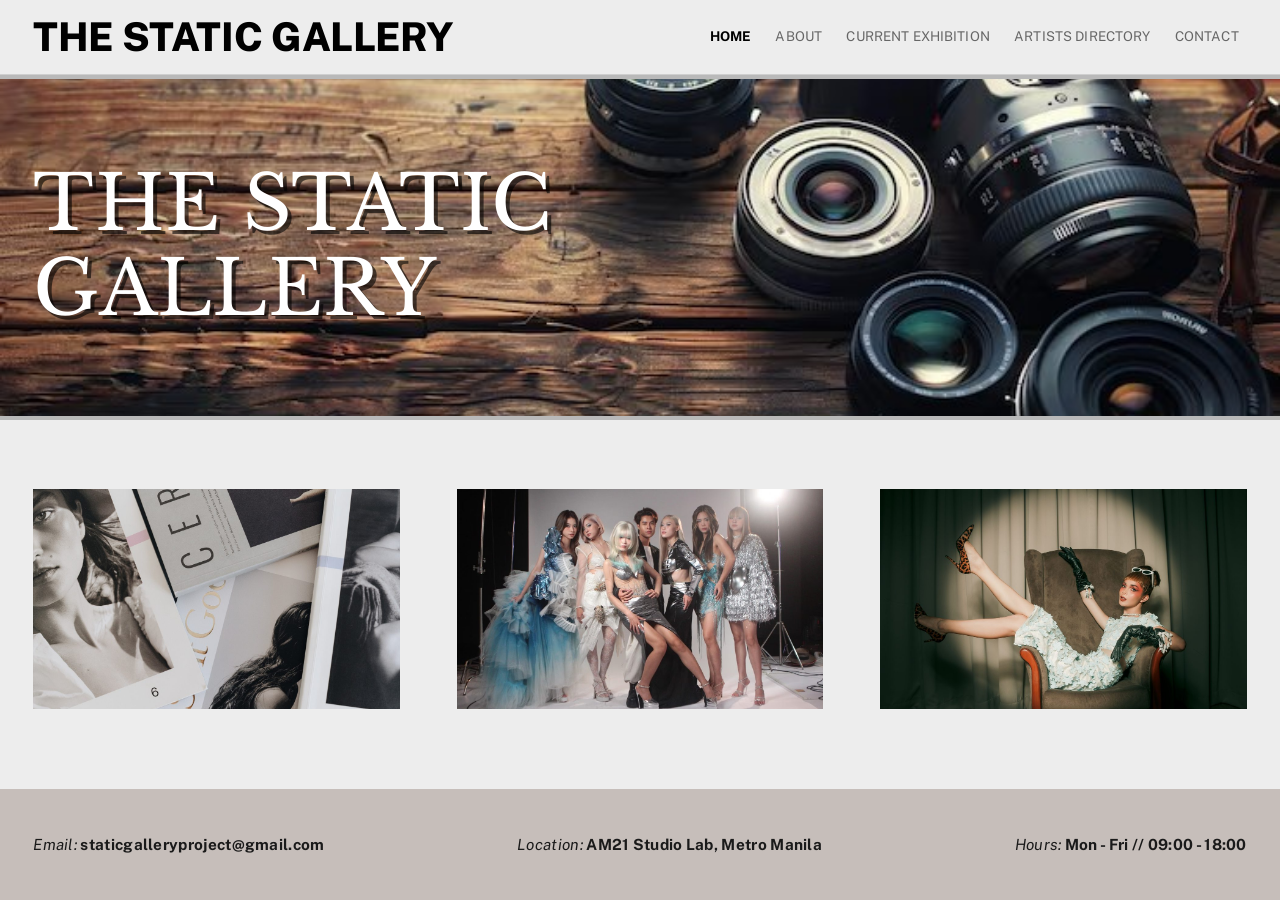
==== index.html @ 24ad0167 "Add files via upload" ====
<!DOCTYPE html>
<html lang="en">
<head>
  <meta charset="utf-8">
  <meta name="viewport" content="width=device-width, initial-scale=1">
  <title>The Static Gallery</title>
  <meta name="description" content="A community-driven digital archive of independent local photographers, built on lightweight static frontend architecture.">
  <meta name="theme-color" content="#ededed">
  <link rel="icon" href="data:image/svg+xml,%3Csvg xmlns='http://www.w3.org/2000/svg' viewBox='0 0 32 32'%3E%3Crect width='32' height='32' fill='%23c2b19c'/%3E%3Ccircle cx='16' cy='16' r='8' fill='none' stroke='%23000' stroke-width='3'/%3E%3C/svg%3E">
  <link rel="stylesheet" href="vendor/bootstrap.min.css">
  <link rel="stylesheet" href="css/style.css">
</head>
<body>
  <div class="curtain" aria-hidden="true"><span>The Static Gallery</span></div>
  <a class="skip-link" href="#main">Skip to content</a>

  <header class="site-header">
    <nav class="navbar navbar-expand-lg" aria-label="Main navigation">
      <a class="brand" href="index.html">The Static Gallery</a>
      <button class="navbar-toggler" type="button" data-bs-toggle="collapse" data-bs-target="#mainNav" aria-controls="mainNav" aria-expanded="false" aria-label="Toggle navigation">
        <span class="navbar-toggler-icon"></span>
      </button>
      <div class="collapse navbar-collapse justify-content-end" id="mainNav">
        <ul class="navbar-nav site-nav"><li class="nav-item"><a class="nav-link active" href="index.html" aria-current="page">Home</a></li><li class="nav-item"><a class="nav-link" href="about.html">About</a></li><li class="nav-item"><a class="nav-link" href="exhibition.html">Current Exhibition</a></li><li class="nav-item"><a class="nav-link" href="artists.html">Artists Directory</a></li><li class="nav-item"><a class="nav-link" href="contact.html">Contact</a></li></ul>
      </div>
    </nav>
  </header>

  <main id="main">
    <section class="hero" aria-label="Welcome">
      <img src="images/hero.jpg" alt="Vintage camera lenses and a DSLR resting on a wooden table" width="740" height="231">
      <h1 class="hero-title">The Static Gallery</h1>
    </section>
    <section class="home-grid" aria-label="Featured photographs"><a class="photo" href="images/home-magazines.jpg" data-lightbox="home"><img src="images/home-magazines.jpg" alt="Stack of black-and-white fashion magazines" width="1200" height="800"></a><a class="photo" href="images/home-group.jpg" data-lightbox="home"><img src="images/home-group.jpg" alt="Seven models in couture on a white studio set" width="1200" height="800"></a><a class="photo" href="images/home-armchair.jpg" data-lightbox="home"><img src="images/home-armchair.jpg" alt="Model in a lace dress lounging in a velvet armchair under a spotlight" width="1200" height="800"></a></section>
  </main>

  <footer class="site-footer">
    <div class="footer-grid">
      <span><em>Email:</em> <a href="mailto:staticgalleryproject@gmail.com">staticgalleryproject@gmail.com</a></span>
      <span><em>Location:</em> AM21 Studio Lab, Metro Manila</span>
      <span><em>Hours:</em> Mon - Fri // 09:00 - 18:00</span>
    </div>
  </footer>

  <script src="vendor/bootstrap.bundle.min.js"></script>
  <script src="js/main.js"></script>
</body>
</html>
---- css/style.css ----
@font-face{font-family:"Public Sans";font-weight:400;font-style:normal;font-display:swap;src:url("../fonts/public-sans-latin-400-normal.woff2") format("woff2")}
@font-face{font-family:"Public Sans";font-weight:400;font-style:italic;font-display:swap;src:url("../fonts/public-sans-latin-400-italic.woff2") format("woff2")}
@font-face{font-family:"Public Sans";font-weight:600;font-style:normal;font-display:swap;src:url("../fonts/public-sans-latin-600-normal.woff2") format("woff2")}
@font-face{font-family:"Public Sans";font-weight:600;font-style:italic;font-display:swap;src:url("../fonts/public-sans-latin-600-italic.woff2") format("woff2")}
@font-face{font-family:"Public Sans";font-weight:700;font-style:normal;font-display:swap;src:url("../fonts/public-sans-latin-700-normal.woff2") format("woff2")}
@font-face{font-family:"Public Sans";font-weight:800;font-style:normal;font-display:swap;src:url("../fonts/public-sans-latin-800-normal.woff2") format("woff2")}
@font-face{font-family:"Libre Baskerville";font-weight:400;font-style:normal;font-display:swap;src:url("../fonts/libre-baskerville-latin-400-normal.woff2") format("woff2")}

:root{
  --bg:#ededed;          
  --ink:#000;            
  --text:#1a1a1a;
  --muted:#666;        
  --tan:#c2b19c;         
  --tan-deep:#a8947b;    
  --footer:#c6beba;      
  --rule:#cfcfcf;
  --font-sans:"Public Sans",system-ui,-apple-system,"Segoe UI",Roboto,Arial,sans-serif;
  --font-serif:"Libre Baskerville",Georgia,"Times New Roman",serif;
  --gutter:clamp(1rem,2.6vw,2.3rem);
  --ease:cubic-bezier(.77,0,.18,1);
}

*,*::before,*::after{box-sizing:border-box}
html{scroll-behavior:smooth}
body{
  margin:0;background:var(--bg);color:var(--text);
  font-family:var(--font-sans);font-size:1rem;line-height:1.55;
  min-height:100vh;display:flex;flex-direction:column;overflow-x:hidden;
}
main{flex:1 0 auto}
img{max-width:100%;display:block}
a{color:inherit}
:focus-visible{outline:3px solid var(--ink);outline-offset:3px}

.skip-link{position:absolute;left:-999px;top:0;background:var(--ink);color:#fff;padding:.6rem 1rem;z-index:3000}
.skip-link:focus{left:0}

/* ---------- Header / navbar ---------- */
.site-header{background:var(--bg);border-bottom:1px solid var(--rule);position:sticky;top:0;z-index:1000}
.site-header .navbar{padding:0 var(--gutter);min-height:4.6rem}
.brand{
  font-weight:800;text-transform:uppercase;text-decoration:none;color:var(--ink);
  font-size:clamp(1.35rem,3.1vw,2.55rem);line-height:1;letter-spacing:-.01em;padding:.55rem 0;
}
.brand:hover{color:var(--ink)}
.site-nav{gap:clamp(.4rem,.65vw,.7rem)}
.site-nav .nav-link{
  position:relative;color:var(--muted);text-transform:uppercase;
  font-size:clamp(.78rem,1.05vw,.98rem);padding:.4rem 0;letter-spacing:.01em;
  transition:color .25s;
}
.site-nav .nav-link::after{
  content:"";position:absolute;left:0;right:0;bottom:.05rem;height:2px;background:var(--ink);
  transform:scaleX(0);transform-origin:left;transition:transform .35s var(--ease);
}
.site-nav .nav-link:hover,.site-nav .nav-link:focus-visible{color:var(--ink)}
.site-nav .nav-link:hover::after{transform:scaleX(1)}
.site-nav .nav-link.active{color:var(--ink);font-weight:700}
.navbar-toggler{border:2px solid var(--ink);border-radius:0;padding:.35rem .55rem}
.navbar-toggler:focus{box-shadow:none;outline:3px solid var(--ink);outline-offset:2px}
.navbar-toggler-icon{
  background-image:url("data:image/svg+xml,%3csvg xmlns='http://www.w3.org/2000/svg' viewBox='0 0 30 30'%3e%3cpath stroke='%23000' stroke-linecap='square' stroke-miterlimit='10' stroke-width='2.5' d='M4 8h22M4 15h22M4 22h22'/%3e%3c/svg%3e");
}
@media (max-width:991.98px){
  .site-nav{padding:.4rem 0 1.1rem;gap:0;border-top:1px solid var(--rule)}
  .site-nav .nav-link{padding:.8rem 0;font-size:1rem;border-bottom:1px solid var(--rule)}
  .site-nav .nav-link::after{display:none}
}

/* ---------- Shared bits ---------- */
.wrap{padding-inline:var(--gutter);max-width:1600px;margin-inline:auto}
.page-title{
  font-weight:800;text-transform:uppercase;color:var(--ink);line-height:1.02;
  font-size:clamp(2.1rem,5.3vw,3.9rem);letter-spacing:-.005em;margin:0;
}
.btn-tan{
  display:inline-block;background:var(--tan);color:var(--text);border:0;border-radius:1.1rem;
  font-style:italic;text-transform:uppercase;text-decoration:none;font-size:.95rem;font-weight:400;
  padding:1.1rem 1.5rem;line-height:1;cursor:pointer;
  transition:background .25s,transform .25s var(--ease);
}
.btn-tan:hover{background:var(--tan-deep);color:var(--ink);transform:translateY(-2px)}
.btn-tan:active{transform:translateY(0)}

/* Images: a print "develops" from grey to colour as the page opens */
.photo{display:block;overflow:hidden;background:#d9d9d9;position:relative}
.photo img{width:100%;height:100%;object-fit:cover;animation:develop 1.5s .55s both ease-out;transition:transform .8s var(--ease)}
.photo:hover img{transform:scale(1.035)}
@keyframes develop{from{filter:grayscale(1) contrast(1.15) brightness(.8)}to{filter:none}}

/* ---------- Home ---------- */
.hero{position:relative;height:clamp(230px,27vw,430px);border-bottom:4px solid #b9b9b9;border-top:4px solid #b9b9b9;overflow:hidden;background:#333}
.hero img{position:absolute;inset:0;width:100%;height:100%;object-fit:cover;object-position:center}
.hero-title{
  position:absolute;left:var(--gutter);top:50%;transform:translateY(-50%);margin:0;max-width:min(92%,16ch);
  font-family:var(--font-serif);font-weight:400;text-transform:uppercase;color:#fff;
  font-size:clamp(2.1rem,5.9vw,5.1rem);line-height:1.12;letter-spacing:.005em;
  text-shadow:4px 4px 0 rgba(0,0,0,.6);
}
.home-grid{display:grid;grid-template-columns:repeat(3,1fr);gap:clamp(1rem,4.4vw,4rem);padding:clamp(2rem,5.4vw,5rem) var(--gutter) clamp(2.5rem,6vw,6rem)}
.home-grid .photo{aspect-ratio:5/3}
.home-grid .photo:nth-child(2) img{animation-delay:.7s}
.home-grid .photo:nth-child(3) img{animation-delay:.85s}
@media (max-width:767.98px){.home-grid{grid-template-columns:1fr}.hero-title{text-shadow:3px 3px 0 rgba(0,0,0,.6)}}

/* ---------- About ---------- */
.about{display:grid;grid-template-columns:minmax(0,1fr) minmax(0,.42fr);gap:clamp(2rem,6vw,6rem);align-items:start;padding:clamp(2rem,4.5vw,4rem) var(--gutter) clamp(3rem,6vw,5rem)}
.about-copy .page-title{margin-bottom:clamp(1.6rem,4.2vw,3.7rem)}
.about-copy p{
  margin:0 0 clamp(2rem,5vw,4.4rem);text-align:justify;hyphens:none;
  font-size:clamp(1.02rem,1.75vw,1.62rem);line-height:1.55;letter-spacing:.055em;color:#111;
}
.about-photo{aspect-ratio:452/678;margin-top:clamp(0rem,2vw,1.6rem)}
@media (max-width:991.98px){
  .about{grid-template-columns:1fr}
  .about-copy p{text-align:left;letter-spacing:.03em}
  .about-photo{max-width:420px;margin-top:0}
}

/* ---------- Current exhibition ---------- */
.page-head{padding:clamp(1.8rem,4vw,3.5rem) var(--gutter) clamp(1.4rem,3.4vw,3.2rem)}
.exhibit-grid{display:grid;grid-template-columns:repeat(3,1fr);gap:clamp(.9rem,2.1vw,1.9rem);padding:0 var(--gutter) clamp(2.5rem,6vw,5rem)}
.exhibit-grid .photo{aspect-ratio:5/3}
.exhibit-grid .photo img{animation:none;filter:none}
@media (max-width:991.98px){.exhibit-grid{grid-template-columns:repeat(2,1fr)}}
@media (max-width:575.98px){.exhibit-grid{grid-template-columns:1fr}}

/* ---------- Artists directory ---------- */
.artists{display:grid;grid-template-columns:repeat(3,1fr);gap:clamp(2rem,3vw,3rem);padding:0 var(--gutter) clamp(3rem,6vw,6rem)}
.artist{display:flex;flex-direction:column;align-items:center;text-align:center}
.artist-photo{width:min(14.5rem,62%);aspect-ratio:1;border-radius:50%;border:3px solid var(--ink)}
.artist-photo img{object-position:center 20%}
.artist-name{margin:1.05rem 0 .5rem;font-style:italic;font-weight:400;font-size:1.2rem;color:var(--muted)}
.artist-desc{max-width:25rem;margin:0 0 2rem;font-size:1.1rem;line-height:1.45;color:var(--ink);text-underline-offset:3px;transition:text-decoration-thickness .2s}
.artist-desc:hover{text-decoration-thickness:3px}
.artist .btn-tan{margin-top:auto;text-decoration:underline;text-underline-offset:3px;padding:1.05rem 1.45rem}
@media (max-width:991.98px){
  .artists{grid-template-columns:1fr;gap:3.2rem}
  .artist-photo{width:12.5rem}
}

/* ---------- Artist portfolio ---------- */
.back-link{display:inline-block;margin:clamp(1.2rem,2.6vw,2rem) 0 clamp(.9rem,2vw,1.5rem);text-transform:uppercase;text-decoration:none;font-size:.95rem;color:var(--text)}
.back-link span{display:inline-block;transition:transform .3s var(--ease)}
.back-link:hover span{transform:translateX(-5px)}
.back-link:hover{text-decoration:underline;text-underline-offset:3px}
.portfolio{display:grid;grid-template-columns:minmax(0,.31fr) minmax(0,1fr);gap:clamp(1.5rem,3.3vw,3.2rem);padding:clamp(1.2rem,2.5vw,2.2rem) 0 clamp(3rem,6vw,5.5rem);align-items:start}
.profile{display:flex;flex-direction:column;align-items:flex-start;gap:1.2rem}
.profile .artist-photo{width:min(100%,15.5rem)}
.profile p{margin:0;font-size:1rem;max-width:20rem}
.work-grid{display:grid;grid-template-columns:repeat(3,1fr);gap:clamp(.7rem,1.8vw,1.6rem)}
.work-grid .photo{aspect-ratio:1;border:1px solid #444}
.work-grid .photo img{object-position:center 25%}
.artist-switch{display:flex;justify-content:space-between;gap:1rem;flex-wrap:wrap;padding:0 0 clamp(2.5rem,5vw,4rem)}
.artist-switch a{font-style:italic;text-transform:uppercase;font-size:.9rem;color:var(--text);text-underline-offset:3px}
@media (max-width:991.98px){
  .portfolio{grid-template-columns:1fr}
  .profile{flex-direction:row;align-items:center;gap:1.4rem}
  .profile .artist-photo{width:8.5rem;flex:0 0 auto}
}
@media (max-width:575.98px){.work-grid{grid-template-columns:repeat(2,1fr)}.profile p{font-size:.95rem}}

/* ---------- Contact ---------- */
.contact{display:grid;grid-template-columns:minmax(0,1fr) minmax(280px,.3fr);column-gap:clamp(2rem,6.5vw,8rem);align-items:stretch;padding:0 var(--gutter) clamp(3rem,6vw,5.5rem)}
.contact>.contact-photo{grid-column:1;grid-row:1;min-height:14rem}
.contact>.form-stack{grid-column:2;grid-row:1}
.contact>.form-actions{grid-column:2;grid-row:2;margin-top:1.6rem}
.contact>.form-note,.contact>.form-success{grid-column:2;grid-row:3}
.contact-photo img{object-position:center}
.form-stack{display:flex;flex-direction:column;gap:clamp(1rem,2.4vw,1.75rem)}
.field{position:relative}
.field input{
  width:100%;height:clamp(3.6rem,6.7vw,6.1rem);background:#fff;border:1px solid var(--ink);border-radius:0;
  text-align:center;font:italic 400 1rem var(--font-sans);color:var(--text);padding:0 1rem;
  transition:box-shadow .25s,background .25s;
}
.field input::placeholder{color:#555;opacity:1}
.field input:focus{outline:none;box-shadow:6px 6px 0 var(--tan);background:#fffefb}
.field input.is-invalid{border-color:#a1260f;box-shadow:6px 6px 0 #e7b9ae}
.field .err{display:none;color:#a1260f;font-size:.85rem;margin-top:.4rem}
.field input.is-invalid ~ .err{display:block}
.form-actions{display:flex;justify-content:flex-end}
.form-actions .btn-tan{border-radius:2rem;font-style:normal;font-size:.9rem;padding:.95rem 1.4rem}
.form-note{margin-top:1rem;font-size:.92rem;min-height:1.4rem}
.form-success{border:1px solid var(--ink);background:#fff;padding:1.4rem;text-align:center;animation:pop .5s var(--ease)}
.form-success strong{display:block;margin-bottom:.35rem;font-size:1.05rem}
@keyframes pop{from{opacity:0;transform:translateY(10px)}to{opacity:1;transform:none}}
@media (max-width:991.98px){.contact{grid-template-columns:1fr}.contact>.contact-photo,.contact>.form-stack,.contact>.form-actions,.contact>.form-note,.contact>.form-success{grid-column:1;grid-row:auto}.contact>.contact-photo{aspect-ratio:16/8;min-height:0;margin-bottom:1.6rem}}

/* ---------- Footer ---------- */
.site-footer{background:var(--footer);padding:clamp(1.6rem,3.4vw,3.2rem) var(--gutter);margin-top:auto}
.footer-grid{display:grid;grid-template-columns:repeat(3,auto);justify-content:space-between;gap:1rem 2rem;max-width:1600px;margin:0 auto;font-weight:700;font-size:clamp(.9rem,1.2vw,1.1rem);letter-spacing:.02em}
.footer-grid em{font-weight:400;font-style:italic}
.footer-grid a{text-decoration:none}
.footer-grid a:hover{text-decoration:underline}
@media (max-width:767.98px){.footer-grid{grid-template-columns:1fr;justify-content:start}}

/* ---------- Lightbox ---------- */
.lb{position:fixed;inset:0;z-index:2500;display:none;background:rgba(10,10,10,.94);align-items:center;justify-content:center;padding:3.6rem 1rem 3.4rem}
.lb.open{display:flex;animation:lbfade .3s ease-out}
.lb figure{margin:0;max-width:100%;max-height:100%;display:flex;flex-direction:column;align-items:center;gap:.7rem}
.lb img{max-width:min(92vw,1300px);max-height:calc(100vh - 9rem);object-fit:contain;animation:lbzoom .5s var(--ease)}
.lb button{position:absolute;background:none;border:1px solid rgba(255,255,255,.5);color:#fff;width:2.9rem;height:2.9rem;border-radius:50%;font-size:1.35rem;line-height:1;cursor:pointer;transition:background .2s,color .2s}
.lb button:hover{background:#fff;color:#000}
.lb .lb-close{top:.9rem;right:.9rem}
.lb .lb-prev{left:.9rem;top:50%;transform:translateY(-50%)}
.lb .lb-next{right:.9rem;top:50%;transform:translateY(-50%)}
.lb .lb-count{position:absolute;top:1.2rem;left:1.2rem;color:#bbb;font-size:.85rem;letter-spacing:.08em}
@keyframes lbfade{from{opacity:0}to{opacity:1}}
@keyframes lbzoom{from{opacity:0;transform:scale(.965)}to{opacity:1;transform:none}}
@media (max-width:575.98px){.lb .lb-prev,.lb .lb-next{top:auto;bottom:.8rem;transform:none}.lb .lb-prev{left:calc(50% - 3.4rem)}.lb .lb-next{right:calc(50% - 3.4rem)}.lb{padding-bottom:4.8rem}}

/* ---------- Page transition: a tan shutter ---------- */
.curtain{
  position:fixed;inset:0;z-index:5000;background:var(--tan);display:flex;align-items:center;justify-content:center;
  pointer-events:none;transform:translateY(-101%);animation:curtain-out .8s var(--ease) .05s both;
}
.curtain span{font-weight:800;text-transform:uppercase;font-size:clamp(1.2rem,3.4vw,2.4rem);color:var(--ink);letter-spacing:-.005em;opacity:0;animation:mark-out .8s ease .05s both}
.curtain.leaving{pointer-events:all;animation:curtain-in .55s var(--ease) both}
.curtain.leaving span{animation:mark-in .55s ease both}
@keyframes curtain-out{from{transform:translateY(0)}to{transform:translateY(-101%)}}
@keyframes curtain-in{from{transform:translateY(101%)}to{transform:translateY(0)}}
@keyframes mark-out{0%{opacity:1}55%{opacity:1}100%{opacity:0}}
@keyframes mark-in{0%,40%{opacity:0}100%{opacity:1}}

@media (prefers-reduced-motion:reduce){
  *,*::before,*::after{animation-duration:.01ms!important;animation-delay:0s!important;transition-duration:.01ms!important;scroll-behavior:auto!important}
  .curtain{display:none}
}

/* Long placeholder on the portfolio-link field (the PDF also sets it smaller) */
#f-link{font-size:.82rem;padding:0 .6rem}
@media (max-width:991.98px){#f-link{font-size:.95rem}}
@media (max-width:400px){#f-link{font-size:.8rem}}

/* ---------- Get Involved / Submit your work ---------- */
.apply-title{font-size:clamp(1.6rem,3.5vw,2.6rem)}
.apply{display:grid;grid-template-columns:repeat(3,minmax(0,1fr));gap:clamp(1.5rem,3.4vw,3.2rem);padding:clamp(1.6rem,3vw,2.6rem) 0 clamp(1.5rem,2.6vw,2.4rem);align-items:stretch}
.apply-col{display:flex;flex-direction:column;gap:clamp(1.1rem,2vw,1.7rem)}
.apply .field{display:flex;flex-direction:column}
.apply .field-grow{flex:1}
.apply label,.apply .label{font-size:1rem;margin-bottom:.45rem;color:var(--ink);line-height:1.3}
.apply input[type=text],.apply input[type=email],.apply textarea{
  width:100%;background:#fff;border:1px solid var(--ink);border-radius:0;padding:.8rem 1rem;
  font:400 1rem var(--font-sans);color:var(--text);transition:box-shadow .25s,background .25s;
}
.apply input::placeholder,.apply textarea::placeholder{color:#777;opacity:1}
.apply textarea{resize:vertical;min-height:7rem}
.apply .field-grow textarea{flex:1;min-height:12rem}
.apply input:focus,.apply textarea:focus{outline:none;box-shadow:6px 6px 0 var(--tan);background:#fffefb}
.apply .is-invalid{border-color:#a1260f!important;box-shadow:6px 6px 0 #e7b9ae!important}
.apply .err{display:none;color:#a1260f;font-size:.85rem;margin-top:.4rem}
.apply .is-invalid ~ .err{display:block}
.dropzone{
  flex:1;min-height:14rem;display:flex;align-items:center;justify-content:center;text-align:center;padding:1.4rem;
  background:#e3e3e3;border:3px dashed var(--ink);cursor:pointer;transition:background .25s,border-color .25s,transform .25s var(--ease);
}
.dropzone p{margin:0;font-size:1.15rem;line-height:1.5;text-transform:uppercase}
.dropzone em{display:block;margin-top:.7rem;font-size:.82rem;text-transform:none;color:var(--muted)}
.dropzone:hover,.dropzone.drag{background:var(--tan);transform:translateY(-2px)}
.file-list{list-style:none;margin:.7rem 0 0;padding:0;display:flex;flex-direction:column;gap:.4rem}
.file-list li{display:flex;justify-content:space-between;align-items:center;gap:.8rem;background:#fff;border:1px solid var(--ink);padding:.45rem .7rem;font-size:.88rem;animation:pop .35s var(--ease)}
.file-list span{overflow:hidden;text-overflow:ellipsis;white-space:nowrap}
.file-list button{background:none;border:0;font-size:1.2rem;line-height:1;cursor:pointer;padding:0 .2rem}
.apply .field .err#file-err{display:block}
.apply .field .err#file-err:empty{display:none}
.apply-actions{grid-column:1/-1;display:flex;justify-content:center;margin-top:.4rem}
.btn-pill{
  background:var(--tan);color:var(--ink);border:1px solid var(--ink);border-radius:3rem;padding:1.05rem 4.2rem;
  font:400 1.15rem var(--font-sans);text-transform:uppercase;cursor:pointer;transition:background .25s,transform .25s var(--ease);
}
.btn-pill:hover{background:var(--tan-deep);transform:translateY(-2px)}
.btn-pill:disabled{opacity:.6;cursor:wait}
.apply .form-note,.apply .form-success{grid-column:1/-1;text-align:center}
@media (max-width:991.98px){
  .apply{grid-template-columns:1fr}
  .apply-col-mid .field-grow textarea{min-height:10rem}
  .btn-pill{width:100%;padding-inline:1rem}
}
.contact>.form-success{grid-column:1/-1;grid-row:1}
@media (max-width:991.98px){.contact>.form-success{grid-row:auto}}
/* Get Involved inputs are compact and left-aligned (they share .field with the contact form) */
.apply .field input[type=text],.apply .field input[type=email]{height:auto;text-align:left;font-style:normal;padding:.8rem 1rem}

/* Get Involved: no reserved note space under the button until a message exists */
.apply .form-note:empty{display:none}

/* Contact: the three boxes fill the photo's full height, top edge to bottom edge */
@media (min-width:992px){
  .contact>.contact-photo{aspect-ratio:2000/790;min-height:0}
  .contact>.form-stack{display:flex;flex-direction:column;gap:clamp(1rem,1.9vw,1.75rem)}
  .contact .form-stack .field{flex:1 1 0;display:flex;flex-direction:column;min-height:3.6rem}
  .contact .form-stack .field input{flex:1 1 auto;height:auto;min-height:0}
}

/* ---------- Tablet & phone (<= 991px): tighter bottoms, centred button/photo; laptop untouched ---------- */
@media (max-width:991.98px){
  .home-grid,.exhibit-grid,.about,.contact,.portfolio{padding-bottom:clamp(1.5rem,4vw,2.2rem)}
  .about-copy{display:flex;flex-direction:column}
  .about-copy .btn-tan{align-self:center}
  .about-copy p{margin-bottom:1.8rem}
  .about-photo{margin-inline:auto;width:100%}
  .contact>.form-actions{justify-content:center}
}
.form-note:empty{display:none}
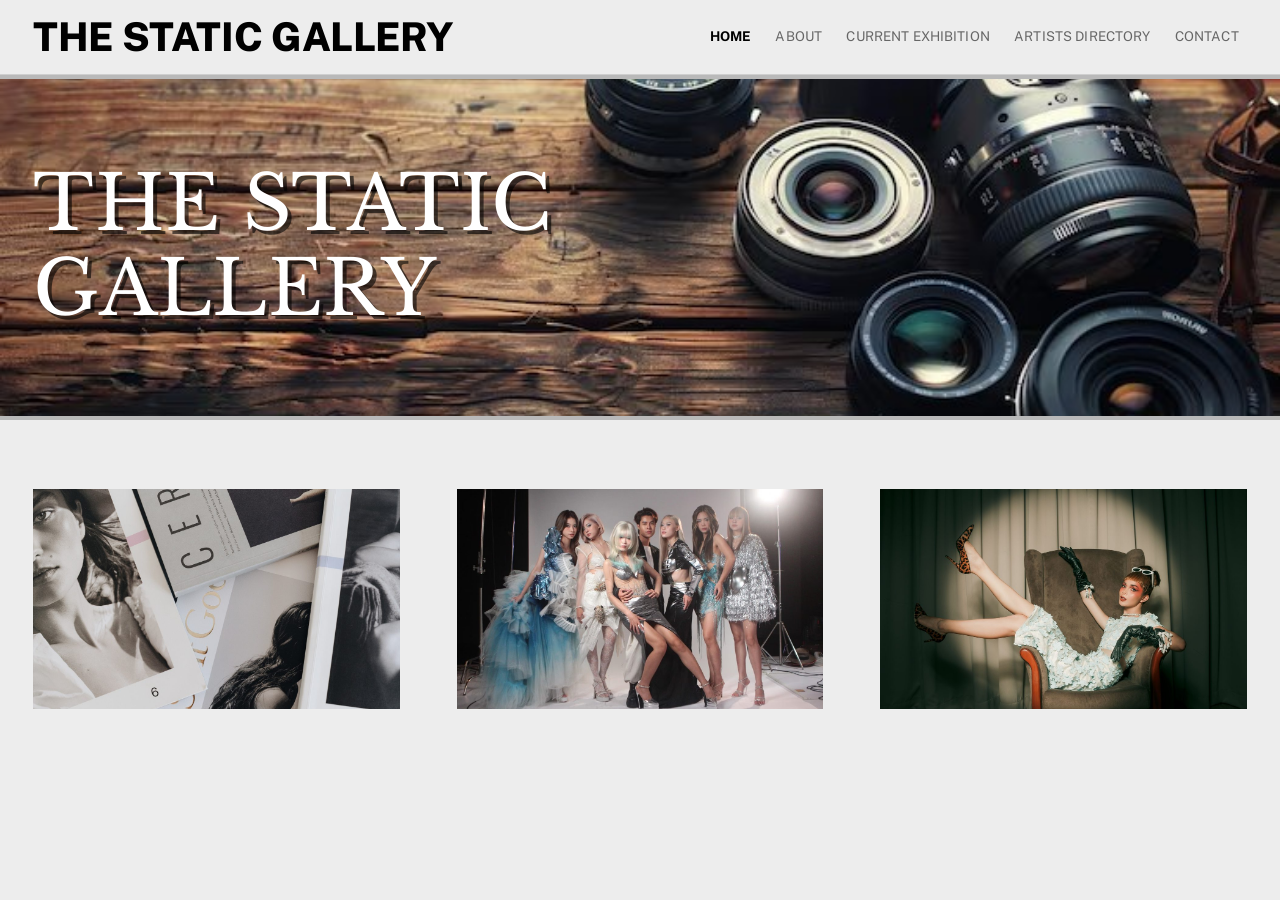
==== commit 7aa4770c: "Remove footer section from index.html Removed the footer section containing contact information and " ====
--- a/index.html
+++ b/index.html
@@ -34,14 +34,6 @@
     <section class="home-grid" aria-label="Featured photographs"><a class="photo" href="images/home-magazines.jpg" data-lightbox="home"><img src="images/home-magazines.jpg" alt="Stack of black-and-white fashion magazines" width="1200" height="800"></a><a class="photo" href="images/home-group.jpg" data-lightbox="home"><img src="images/home-group.jpg" alt="Seven models in couture on a white studio set" width="1200" height="800"></a><a class="photo" href="images/home-armchair.jpg" data-lightbox="home"><img src="images/home-armchair.jpg" alt="Model in a lace dress lounging in a velvet armchair under a spotlight" width="1200" height="800"></a></section>
   </main>
 
-  <footer class="site-footer">
-    <div class="footer-grid">
-      <span><em>Email:</em> <a href="mailto:staticgalleryproject@gmail.com">staticgalleryproject@gmail.com</a></span>
-      <span><em>Location:</em> AM21 Studio Lab, Metro Manila</span>
-      <span><em>Hours:</em> Mon - Fri // 09:00 - 18:00</span>
-    </div>
-  </footer>
-
   <script src="vendor/bootstrap.bundle.min.js"></script>
   <script src="js/main.js"></script>
 </body>
